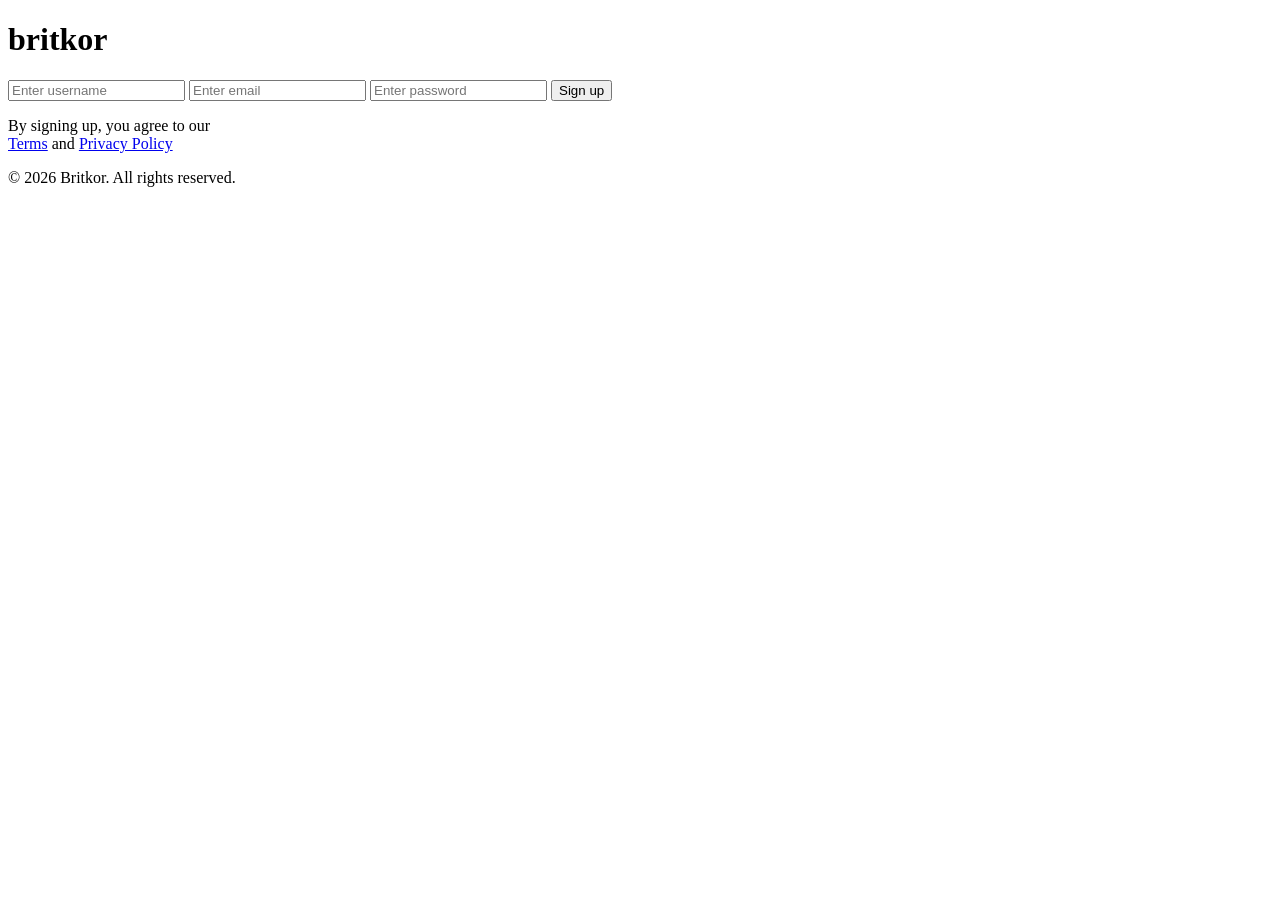
==== index.html @ 82d90342 "Add files via upload" ====
<!DOCTYPE html>
<html lang="en">
<head>
    <meta charset="UTF-8">
    <meta name="viewport" content="width=device-width, initial-scale=1.0">
    <title>Britkor - Register</title>
    <link rel="stylesheet" href="css/register.css">
    <link rel="stylesheet" href="css/success.css">
</head>
<body>
    <div class="container">
        <h1>britkor</h1>
        <div id="formWrap">
            <form>
                <input type="text" name="username" placeholder="Enter username" required>
                <input type="email" name="email" placeholder="Enter email" required>
                <input type="password" name="password" placeholder="Enter password" required>
                <button type="submit">Sign up</button>
                <p id="message"></p>
            </form>
        </div>
        <div id="successWrap" style="display:none;">
            <form>
                <p class="success-icon">
                    <img src="assets/certificate-check.svg" width="48" height="48" alt="Success">
                </p>
                <p class="success-text">Account created. Check your email.<br><strong id="successEmail"></strong></p>
            </form>
        </div>
        <p class="terms">By signing up, you agree to our<br><a href="terms.html">Terms</a> and <a href="privacy.html">Privacy Policy</a></p>
    </div>
    <p class="copyright">&copy; 2026 Britkor. All rights reserved.</p>
    <script src="js/register.js"></script>
</body>
</html>
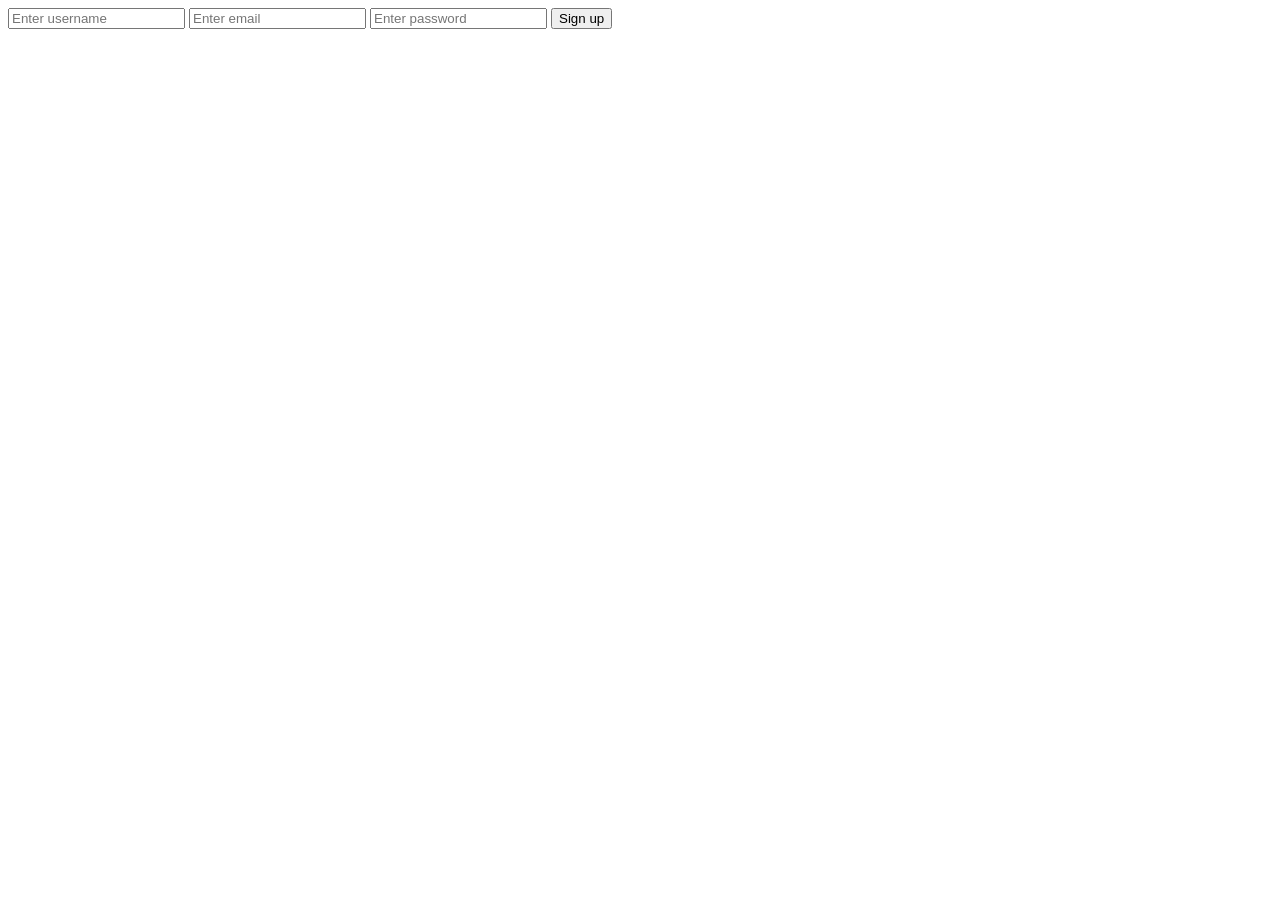
==== commit 48ee5e05: "Add files via upload" ====
--- a/index.html
+++ b/index.html
@@ -4,32 +4,17 @@
     <meta charset="UTF-8">
     <meta name="viewport" content="width=device-width, initial-scale=1.0">
     <title>Britkor - Register</title>
-    <link rel="stylesheet" href="css/register.css">
-    <link rel="stylesheet" href="css/success.css">
 </head>
 <body>
-    <div class="container">
-        <h1>britkor</h1>
-        <div id="formWrap">
-            <form>
-                <input type="text" name="username" placeholder="Enter username" required>
-                <input type="email" name="email" placeholder="Enter email" required>
-                <input type="password" name="password" placeholder="Enter password" required>
-                <button type="submit">Sign up</button>
-                <p id="message"></p>
-            </form>
-        </div>
-        <div id="successWrap" style="display:none;">
-            <form>
-                <p class="success-icon">
-                    <img src="assets/certificate-check.svg" width="48" height="48" alt="Success">
-                </p>
-                <p class="success-text">Account created. Check your email.<br><strong id="successEmail"></strong></p>
-            </form>
-        </div>
-        <p class="terms">By signing up, you agree to our<br><a href="terms.html">Terms</a> and <a href="privacy.html">Privacy Policy</a></p>
-    </div>
-    <p class="copyright">&copy; 2026 Britkor. All rights reserved.</p>
+    <form>
+        <input type="text" name="username" placeholder="Enter username" required>
+        <input type="email" name="email" placeholder="Enter email" required>
+        <input type="password" name="password" placeholder="Enter password" required>
+        <button type="submit">Sign up</button>
+    </form>
+    <p id="message"></p>
+    <script src="js/register/validate.js"></script>
+    <script src="js/register/submit.js"></script>
     <script src="js/register.js"></script>
 </body>
 </html>
